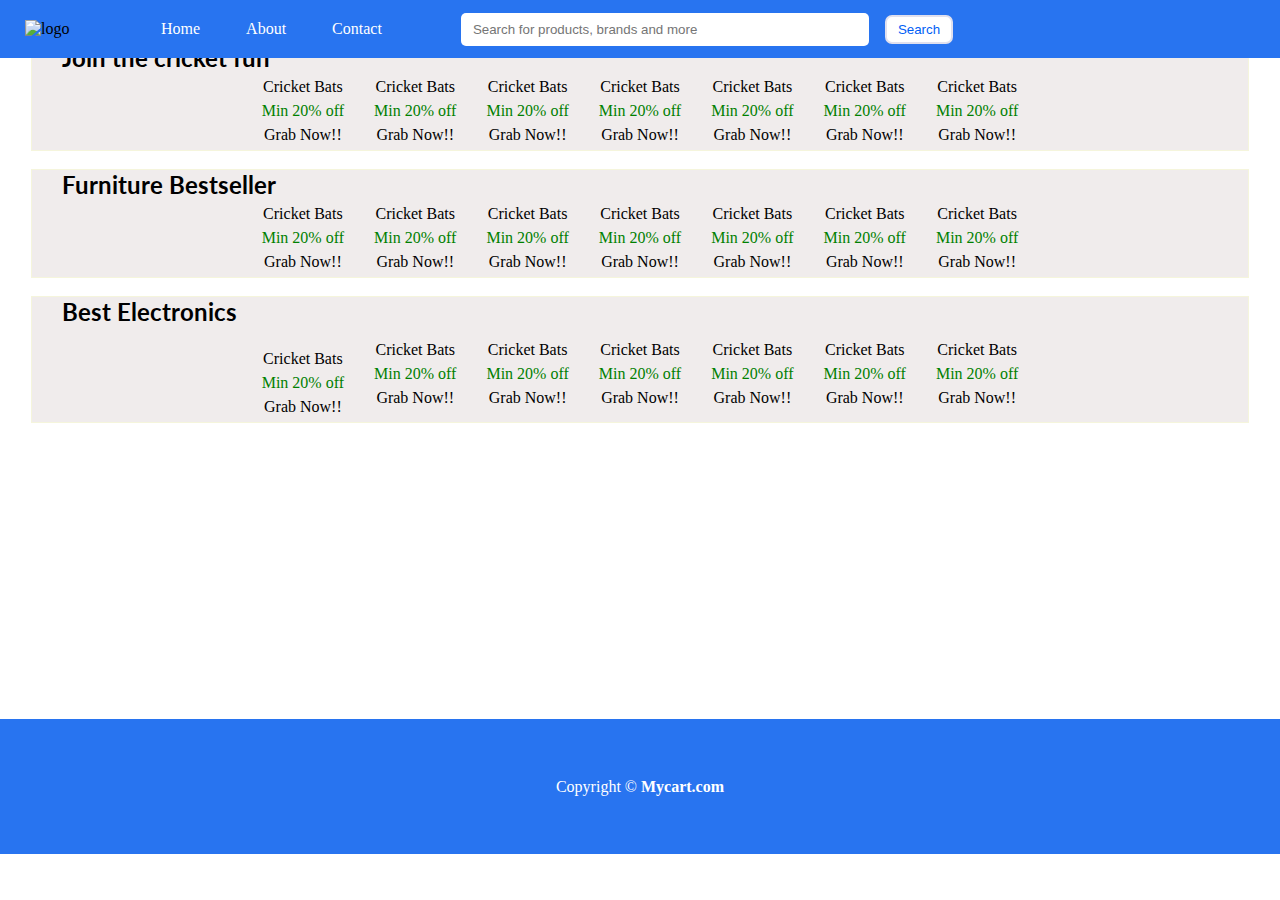
==== html/harry/index.html @ d7c7e14e "ṃodified project" ====
<!DOCTYPE html>
<html lang="en">

<head>
    <meta charset="UTF-8">
    <meta http-equiv="X-UA-Compatible" content="IE=edge">
    <meta name="viewport" content="width=device-width, initial-scale=1.0">
    <link rel="icon" type="icon" href="imag/flip2.png">
    <link rel="stylesheet" href="flipkart.css">
    <link rel="stylesheet" href="textf.css">
    <link rel="stylesheet" href="responsive.css">
    <title>
        Online Shopping Site for Mobiles, Electronics, Furniture, Grocery, Lifestyle, Books & More. Best Offers!
    </title>
    <!-- <link rel="icon" type="image/png"  href="html/harry/Flipkart-Logo.png" >-->

</head>

<body>
    <header>
        <nav>
            <div class="logo">
                <img src="logo.png" alt="logo">
            </div>
            <ul>
                <li><a
                        href="https://www.flipkart.com/clothing-and-accessories/topwear/pr?sid=clo,ash&p[]=facets.ideal_for%255B%255D%3DMen&p[]=facets.ideal_for%255B%255D%3Dmen&otracker=categorytree&fm=neo%2Fmerchandising&iid=M_5b3d1f1a-84ae-4a9f-9fd9-e22129f2c041_1_372UD5BXDFYS_MC.AHHHWF67UPNB&otracker=hp_rich_navigation_1_1.navigationCard.RICH_NAVIGATION_Fashion~Men%2527s%2BTop%2BWear~All_AHHHWF67UPNB&otracker1=hp_rich_navigation_PINNED_neo%2Fmerchandising_NA_NAV_EXPANDABLE_navigationCard_cc_1_L2_view-all&cid=AHHHWF67UPNB">Home</a>
                </li>
                <li> <a href="index3.html">About</a></li>
                <li> <a href="grid.html">Contact</a></li>
            </ul>
            <div class="search">
                <input type="text" name="" id="" placeholder="Search for products, brands and more">
                <button class="button">Search</button>
            </div>
        </nav>

    </header>

    <main>
        <div class="container">
            <div class="slider">
                <img src="https://source.unsplash.com/1200x500?men, shoes, shirts" alt="">

            </div>

            <div class="card">
                <h2 class="my-2">
                    Join the cricket fun
                </h2>
                <div class="cards">
                    <div class="card-item">
                        <img src="https://source.unsplash.com/160x160?cricket" alt="">
                        <div class="lines">
                            <p class="text-center my-1">Cricket Bats</p>
                            <p class="text-center my-5">Min 20% off</p>
                            <p class="text-center my-1">Grab Now!!</p>
                        </div>
                    </div>
                    <div class="card-item">
                        <img src="https://source.unsplash.com/160x160?cricket" alt="">
                        <div class="lines">
                            <p class="text-center my-1">Cricket Bats</p>
                            <p class="text-center my-5">Min 20% off</p>
                            <p class="text-center my-1">Grab Now!!</p>
                        </div>
                    </div>
                    <div class="card-item">
                        <img src="https://source.unsplash.com/160x160?cricket, stump" alt="">
                        <div class="lines">
                            <p class="text-center my-1">Cricket Bats</p>
                            <p class="text-center my-5">Min 20% off</p>
                            <p class="text-center my-1">Grab Now!!</p>
                        </div>
                    </div>
                    <div class="card-item">
                        <img src="https://source.unsplash.com/160x160?cricket, empire" alt="">
                        <div class="lines">
                            <p class="text-center my-1">Cricket Bats</p>
                            <p class="text-center my-5">Min 20% off</p>
                            <p class="text-center my-1">Grab Now!!</p>
                        </div>
                    </div>
                    <div class="card-item">
                        <img src="https://source.unsplash.com/160x160?cricket, balling" alt="">
                        <div class="lines">
                            <p class="text-center my-1">Cricket Bats</p>
                            <p class="text-center my-5">Min 20% off</p>
                            <p class="text-center my-1">Grab Now!!</p>
                        </div>
                    </div>
                    <div class="card-item">
                        <img src="https://source.unsplash.com/160x160?cricket, fielding" alt="">
                        <div class="lines">
                            <p class="text-center my-1">Cricket Bats</p>
                            <p class="text-center my-5">Min 20% off</p>
                            <p class="text-center my-1">Grab Now!!</p>
                        </div>
                    </div>
                    <div class="card-item">
                        <img src="https://source.unsplash.com/160x160?cricket" alt="">
                        <div class="lines">
                            <p class="text-center my-1">Cricket Bats</p>
                            <p class="text-center my-5">Min 20% off</p>
                            <p class="text-center my-1">Grab Now!!</p>
                        </div>
                    </div>
                </div>

            </div>
            <br>
            <div class="card">
                <h2 class="my-2">
                    Furniture Bestseller
                </h2>
                <div class="cards">

                    <div class="card-item">
                        <img src="https://source.unsplash.com/160x160?cricket" alt="">
                        <div class="lines">
                            <p class="text-center my-1">Cricket Bats</p>
                            <p class="text-center my-5">Min 20% off</p>
                            <p class="text-center my-1">Grab Now!!</p>
                        </div>
                    </div>

                    <div class="card-item">
                        <img src="https://source.unsplash.com/160x160?cricket" alt="">
                        <div class="lines">
                            <p class="text-center my-1">Cricket Bats</p>
                            <p class="text-center my-5">Min 20% off</p>
                            <p class="text-center my-1">Grab Now!!</p>
                        </div>
                    </div>
                    <div class="card-item">
                        <img src="https://source.unsplash.com/160x160?cricket, stump" alt="">
                        <div class="lines">
                            <p class="text-center my-1">Cricket Bats</p>
                            <p class="text-center my-5">Min 20% off</p>
                            <p class="text-center my-1">Grab Now!!</p>
                        </div>
                    </div>
                    <div class="card-item">
                        <img src="https://source.unsplash.com/160x160?cricket, empire" alt="">
                        <div class="lines">
                            <p class="text-center my-1">Cricket Bats</p>
                            <p class="text-center my-5">Min 20% off</p>
                            <p class="text-center my-1">Grab Now!!</p>
                        </div>
                    </div>
                    <div class="card-item">
                        <img src="https://source.unsplash.com/160x160?cricket, balling" alt="">
                        <div class="lines">
                            <p class="text-center my-1">Cricket Bats</p>
                            <p class="text-center my-5">Min 20% off</p>
                            <p class="text-center my-1">Grab Now!!</p>
                        </div>
                    </div>
                    <div class="card-item">
                        <img src="https://source.unsplash.com/160x160?cricket, fielding" alt="">
                        <div class="lines">
                            <p class="text-center my-1">Cricket Bats</p>
                            <p class="text-center my-5">Min 20% off</p>
                            <p class="text-center my-1">Grab Now!!</p>
                        </div>
                    </div>
                    <div class="card-item">
                        <img src="https://source.unsplash.com/160x160?cricket" alt="">
                        <div class="lines">
                            <p class="text-center my-1">Cricket Bats</p>
                            <p class="text-center my-5">Min 20% off</p>
                            <p class="text-center my-1">Grab Now!!</p>
                        </div>
                    </div>
                </div>

            </div>
            <br>
            <div class="card">
                <h2 class="my-2">
                    Best Electronics
                </h2>
                <div class="cards">
                    <div class="card-item">
                        <a
                            href="https://www.flipkart.com/electronics-best-offers-store?fm=neo%2Fmerchandising&iid=M_a2e21495-d330-4755-846b-1359b8b30804_1_372UD5BXDFYS_MC.IT4NQRJLYVLG&otracker=hp_rich_navigation_9_1.navigationCard.RICH_NAVIGATION_Electronics~MobileAccessory_IT4NQRJLYVLG&otracker1=hp_rich_navigation_PINNED_neo%2Fmerchandising_NA_NAV_EXPANDABLE_navigationCard_cc_9_L1_view-all&cid=IT4NQRJLYVLG">
                            <img src="https://source.unsplash.com/160x160?mobile" alt=""></a>
                        <div class="lines">
                            <p class="text-center my-1">Cricket Bats</p>
                            <p class="text-center my-5">Min 20% off</p>
                            <p class="text-center my-1">Grab Now!!</p>
                        </div>
                    </div>
                    <div class="card-item">
                        <img src="https://source.unsplash.com/160x160?bluetooth" alt="">
                        <div class="lines">
                            <p class="text-center my-1">Cricket Bats</p>
                            <p class="text-center my-5">Min 20% off</p>
                            <p class="text-center my-1">Grab Now!!</p>
                        </div>
                    </div>
                    <div class="card-item">
                        <img src="https://source.unsplash.com/160x160?cricket, stump" alt="">
                        <div class="lines">
                            <p class="text-center my-1">Cricket Bats</p>
                            <p class="text-center my-5">Min 20% off</p>
                            <p class="text-center my-1">Grab Now!!</p>
                        </div>
                    </div>
                    <div class="card-item">
                        <img src="https://source.unsplash.com/160x160?cricket, empire" alt="">
                        <div class="lines">
                            <p class="text-center my-1">Cricket Bats</p>
                            <p class="text-center my-5">Min 20% off</p>
                            <p class="text-center my-1">Grab Now!!</p>
                        </div>
                    </div>
                    <div class="card-item">
                        <img src="https://source.unsplash.com/160x160?cricket, balling" alt="">
                        <div class="lines">
                            <p class="text-center my-1">Cricket Bats</p>
                            <p class="text-center my-5">Min 20% off</p>
                            <p class="text-center my-1">Grab Now!!</p>
                        </div>
                    </div>
                    <div class="card-item">
                        <img src="https://source.unsplash.com/160x160?cricket, fielding" alt="">
                        <div class="lines">
                            <p class="text-center my-1">Cricket Bats</p>
                            <p class="text-center my-5">Min 20% off</p>
                            <p class="text-center my-1">Grab Now!!</p>
                        </div>
                    </div>
                    <div class="card-item">
                        <img src="https://source.unsplash.com/160x160?cricket" alt="">
                        <div class="lines">
                            <p class="text-center my-1">Cricket Bats</p>
                            <p class="text-center my-5">Min 20% off</p>
                            <p class="text-center my-1">Grab Now!!</p>
                        </div>
                    </div>
                </div>

            </div>
            <br>
        </div>
    </main>

    <footer class="flex-all-center">
        <p>Copyright &copy; <b><a href="http://www.mycart.org/">Mycart.com </a> </b></p>
    </footer>


</body>

</html>
---- html/harry/flipkart.css ----
@import url('https://fonts.googleapis.com/css2?family=Lato:wght@300&display=swap');

* {
    padding: 0;
    margin: 0;

}

/* body {
    background-color: lightcyan;
} */

header {
    background: #2874f0;
    position: fixed;
    top: 0;
    width: 100%;
    /* border: 2px solid red; */
    /* font-family: 'Lato', sans-serif; */


}

nav ul {
    height: 58px;

    display: flex;
    justify-content: flex-start;
    align-items: center;
}

nav {
    display: flex;


}

.logo {
    display: flex;
    align-items: center;
}

.logo img {
    width: 88px;
    padding: 0 25px;
}

nav ul li {

    padding: 0 23px;
    list-style: none;

}

nav ul li a {
    color: white;
    text-decoration: none;
}

nav ul li a:hover {
    color: black;
    /* font-weight: bolder; */
    /* font-size: small; */

}

/* nav ul li a:active{
    color: grey;
} */

.search {
    display: flex;
    /* justify-content: center; */
    align-items: center;
}

.search input {
    width: 30vw;
    /* height: 23px; */
    height: 33px;
    margin: 0 16px 0 56px;
    border-radius: 5px;
    padding: 0 12px;
    border: 0;
}

.slider {
    /* margin: auto; */
    width: 80vw;
    margin: 12px auto;
    overflow: hidden;
}

/* .slider img{
    border: 2px solid black;
} */

.card {
    /* background-color: #90abd7; */
    max-width: 95vw;
    margin: auto;
    border: 1px solid beige;
    /* background-color: rgb(227, 249, 249); */
    background-color: rgb(240, 236, 236);
}

.cards {
    display: flex;
    /* flex-direction: row; */
    justify-content: center;
    overflow: hidden;
}

.card-item {
    display: inline-flex;
    justify-content: center;
    flex-direction: column;
    margin: 0 15px;
}

/* .card-item:hover{
image-rendering: ;
} */

/* .card-item img{
    border: 2px solid black;

} */

.card-item img {
    transition: transform .5s ease;
}

.card-item:hover img {
    transform: scale(1.1);
}

.card h2 {
    font-family: 'Lato', sans-serif;

}

.container {
    min-height: calc(100vh - 58px - 15vh);
}

footer {
    height: 15vh;
    background: #2874f0;
    color: white;
    /* font-family: 'Lato', sans-serif; */
}

footer p a {
    text-decoration: none;
    color: white;
}
---- html/harry/textf.css ----
.flex-all-center {
    display: flex;
    justify-content: center;
    align-items: center;
}

.button {
    padding: 5px 11px;
    color: #005ef5;
    background-color: white;
    border: 2px solid rgb(224, 224, 238);
    border-radius: 7px;
    cursor: pointer;
    /* font-family: 'Lato', sans-serif; */
    /* font-weight: bolder; */
}

/* .button:hover{
    font-weight: bold;
} */
.my-1 {
    margin: 6px 0;
    
}
.my-2{
    margin: 0 30px;
}
.my-5{
    color: green;
}

.text-center{
    text-align: center;
}
---- html/harry/responsive.css ----
@media screen and (max-width:1000px) {
    nav {
        flex-direction: column;
    }

    .slider {
        height: 100px;
        width: 100px;
    }

    .logo {
        justify-content: center;
        margin: 15px;
    }

    nav ul {
        justify-content: center;
    }

    .search {
        justify-content: center;
    }

    .search input {
        margin: 12px 16px;
    }

    nav ul {
        height: 23px;
    }

    .card-item img {
        width: 140px;
    }
}
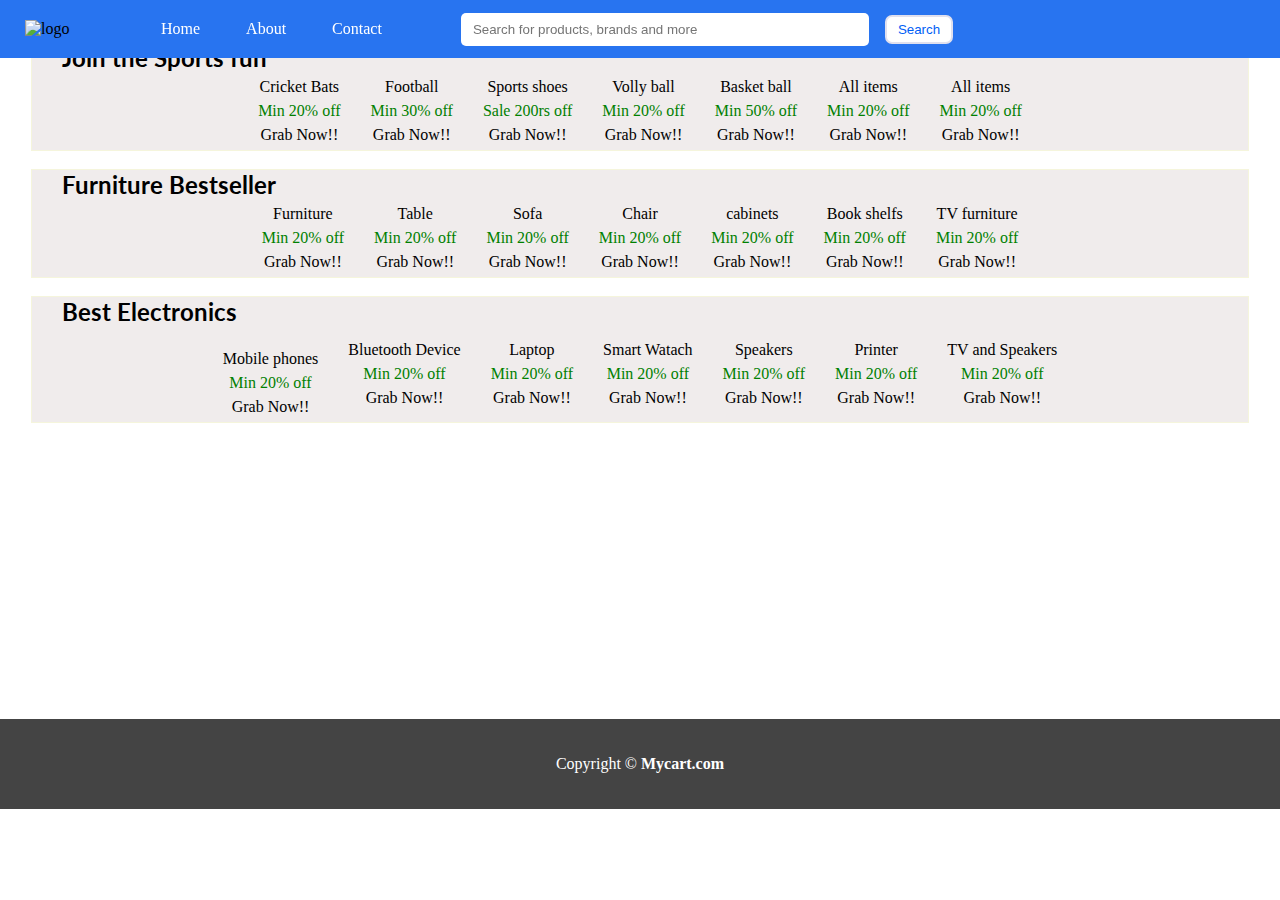
==== commit 91ba302d: "Changed Images links and title names" ====
--- a/html/harry/index.html
+++ b/html/harry/index.html
@@ -26,8 +26,9 @@
                 <li><a
                         href="https://www.flipkart.com/clothing-and-accessories/topwear/pr?sid=clo,ash&p[]=facets.ideal_for%255B%255D%3DMen&p[]=facets.ideal_for%255B%255D%3Dmen&otracker=categorytree&fm=neo%2Fmerchandising&iid=M_5b3d1f1a-84ae-4a9f-9fd9-e22129f2c041_1_372UD5BXDFYS_MC.AHHHWF67UPNB&otracker=hp_rich_navigation_1_1.navigationCard.RICH_NAVIGATION_Fashion~Men%2527s%2BTop%2BWear~All_AHHHWF67UPNB&otracker1=hp_rich_navigation_PINNED_neo%2Fmerchandising_NA_NAV_EXPANDABLE_navigationCard_cc_1_L2_view-all&cid=AHHHWF67UPNB">Home</a>
                 </li>
-                <li> <a href="index3.html">About</a></li>
-                <li> <a href="grid.html">Contact</a></li>
+
+                <li> <a href="https://www.flipkart.com/about-us?otracker=undefined_footer_navlinks">About</a></li>
+                <li> <a href="https://www.flipkart.com/helpcentre?otracker=undefined_footer_navlinks">Contact</a></li>
             </ul>
             <div class="search">
                 <input type="text" name="" id="" placeholder="Search for products, brands and more">
@@ -40,13 +41,12 @@
     <main>
         <div class="container">
             <div class="slider">
-                <img src="https://source.unsplash.com/1200x500?men, shoes, shirts" alt="">
-
+              <img src="https://source.unsplash.com/1200x500?shoes, shirts, mobile, glasses, iphone" alt="">
             </div>
 
             <div class="card">
                 <h2 class="my-2">
-                    Join the cricket fun
+                    Join the Sports fun
                 </h2>
                 <div class="cards">
                     <div class="card-item">
@@ -58,49 +58,49 @@
                         </div>
                     </div>
                     <div class="card-item">
-                        <img src="https://source.unsplash.com/160x160?cricket" alt="">
-                        <div class="lines">
-                            <p class="text-center my-1">Cricket Bats</p>
-                            <p class="text-center my-5">Min 20% off</p>
-                            <p class="text-center my-1">Grab Now!!</p>
-                        </div>
-                    </div>
-                    <div class="card-item">
-                        <img src="https://source.unsplash.com/160x160?cricket, stump" alt="">
-                        <div class="lines">
-                            <p class="text-center my-1">Cricket Bats</p>
-                            <p class="text-center my-5">Min 20% off</p>
-                            <p class="text-center my-1">Grab Now!!</p>
-                        </div>
-                    </div>
-                    <div class="card-item">
-                        <img src="https://source.unsplash.com/160x160?cricket, empire" alt="">
-                        <div class="lines">
-                            <p class="text-center my-1">Cricket Bats</p>
-                            <p class="text-center my-5">Min 20% off</p>
-                            <p class="text-center my-1">Grab Now!!</p>
-                        </div>
-                    </div>
-                    <div class="card-item">
-                        <img src="https://source.unsplash.com/160x160?cricket, balling" alt="">
-                        <div class="lines">
-                            <p class="text-center my-1">Cricket Bats</p>
-                            <p class="text-center my-5">Min 20% off</p>
-                            <p class="text-center my-1">Grab Now!!</p>
-                        </div>
-                    </div>
-                    <div class="card-item">
-                        <img src="https://source.unsplash.com/160x160?cricket, fielding" alt="">
-                        <div class="lines">
-                            <p class="text-center my-1">Cricket Bats</p>
-                            <p class="text-center my-5">Min 20% off</p>
-                            <p class="text-center my-1">Grab Now!!</p>
-                        </div>
-                    </div>
-                    <div class="card-item">
-                        <img src="https://source.unsplash.com/160x160?cricket" alt="">
-                        <div class="lines">
-                            <p class="text-center my-1">Cricket Bats</p>
+                        <img src="https://source.unsplash.com/160x160?ball" alt="">
+                        <div class="lines">
+                            <p class="text-center my-1">Football</p>
+                            <p class="text-center my-5">Min 30% off</p>
+                            <p class="text-center my-1">Grab Now!!</p>
+                        </div>
+                    </div>
+                    <div class="card-item">
+                        <img src="https://source.unsplash.com/160x160?sports shoes" alt="">
+                        <div class="lines">
+                            <p class="text-center my-1">Sports shoes</p>
+                            <p class="text-center my-5">Sale 200rs off</p>
+                            <p class="text-center my-1">Grab Now!!</p>
+                        </div>
+                    </div>
+                    <div class="card-item">
+                        <img src="https://source.unsplash.com/160x160?vollyball" alt="">
+                        <div class="lines">
+                            <p class="text-center my-1">Volly ball</p>
+                            <p class="text-center my-5">Min 20% off</p>
+                            <p class="text-center my-1">Grab Now!!</p>
+                        </div>
+                    </div>
+                    <div class="card-item">
+                        <img src="https://source.unsplash.com/160x160?basketball" alt="">
+                        <div class="lines">
+                            <p class="text-center my-1">Basket ball</p>
+                            <p class="text-center my-5">Min 50% off</p>
+                            <p class="text-center my-1">Grab Now!!</p>
+                        </div>
+                    </div>
+                    <div class="card-item">
+                        <img src="https://source.unsplash.com/160x160?game" alt="">
+                        <div class="lines">
+                            <p class="text-center my-1">All items</p>
+                            <p class="text-center my-5">Min 20% off</p>
+                            <p class="text-center my-1">Grab Now!!</p>
+                        </div>
+                    </div>
+                    <div class="card-item">
+                        <img src="https://source.unsplash.com/160x160?skateboard" alt="">
+                        <div class="lines">
+                            <p class="text-center my-1">All items</p>
                             <p class="text-center my-5">Min 20% off</p>
                             <p class="text-center my-1">Grab Now!!</p>
                         </div>
@@ -116,58 +116,58 @@
                 <div class="cards">
 
                     <div class="card-item">
-                        <img src="https://source.unsplash.com/160x160?cricket" alt="">
-                        <div class="lines">
-                            <p class="text-center my-1">Cricket Bats</p>
-                            <p class="text-center my-5">Min 20% off</p>
-                            <p class="text-center my-1">Grab Now!!</p>
-                        </div>
-                    </div>
-
-                    <div class="card-item">
-                        <img src="https://source.unsplash.com/160x160?cricket" alt="">
-                        <div class="lines">
-                            <p class="text-center my-1">Cricket Bats</p>
-                            <p class="text-center my-5">Min 20% off</p>
-                            <p class="text-center my-1">Grab Now!!</p>
-                        </div>
-                    </div>
-                    <div class="card-item">
-                        <img src="https://source.unsplash.com/160x160?cricket, stump" alt="">
-                        <div class="lines">
-                            <p class="text-center my-1">Cricket Bats</p>
-                            <p class="text-center my-5">Min 20% off</p>
-                            <p class="text-center my-1">Grab Now!!</p>
-                        </div>
-                    </div>
-                    <div class="card-item">
-                        <img src="https://source.unsplash.com/160x160?cricket, empire" alt="">
-                        <div class="lines">
-                            <p class="text-center my-1">Cricket Bats</p>
-                            <p class="text-center my-5">Min 20% off</p>
-                            <p class="text-center my-1">Grab Now!!</p>
-                        </div>
-                    </div>
-                    <div class="card-item">
-                        <img src="https://source.unsplash.com/160x160?cricket, balling" alt="">
-                        <div class="lines">
-                            <p class="text-center my-1">Cricket Bats</p>
-                            <p class="text-center my-5">Min 20% off</p>
-                            <p class="text-center my-1">Grab Now!!</p>
-                        </div>
-                    </div>
-                    <div class="card-item">
-                        <img src="https://source.unsplash.com/160x160?cricket, fielding" alt="">
-                        <div class="lines">
-                            <p class="text-center my-1">Cricket Bats</p>
-                            <p class="text-center my-5">Min 20% off</p>
-                            <p class="text-center my-1">Grab Now!!</p>
-                        </div>
-                    </div>
-                    <div class="card-item">
-                        <img src="https://source.unsplash.com/160x160?cricket" alt="">
-                        <div class="lines">
-                            <p class="text-center my-1">Cricket Bats</p>
+                        <img src="https://source.unsplash.com/160x160?furniture" alt="">
+                        <div class="lines">
+                            <p class="text-center my-1">Furniture</p>
+                            <p class="text-center my-5">Min 20% off</p>
+                            <p class="text-center my-1">Grab Now!!</p>
+                        </div>
+                    </div>
+
+                    <div class="card-item">
+                        <img src="https://source.unsplash.com/160x160?table" alt="">
+                        <div class="lines">
+                            <p class="text-center my-1">Table</p>
+                            <p class="text-center my-5">Min 20% off</p>
+                            <p class="text-center my-1">Grab Now!!</p>
+                        </div>
+                    </div>
+                    <div class="card-item">
+                        <img src="https://source.unsplash.com/160x160?sofa" alt="">
+                        <div class="lines">
+                            <p class="text-center my-1">Sofa</p>
+                            <p class="text-center my-5">Min 20% off</p>
+                            <p class="text-center my-1">Grab Now!!</p>
+                        </div>
+                    </div>
+                    <div class="card-item">
+                        <img src="https://source.unsplash.com/160x160?chair" alt="">
+                        <div class="lines">
+                            <p class="text-center my-1">Chair</p>
+                            <p class="text-center my-5">Min 20% off</p>
+                            <p class="text-center my-1">Grab Now!!</p>
+                        </div>
+                    </div>
+                    <div class="card-item">
+                        <img src="https://source.unsplash.com/160x160?cabinets" alt="">
+                        <div class="lines">
+                            <p class="text-center my-1">cabinets</p>
+                            <p class="text-center my-5">Min 20% off</p>
+                            <p class="text-center my-1">Grab Now!!</p>
+                        </div>
+                    </div>
+                    <div class="card-item">
+                        <img src="https://source.unsplash.com/160x160?book shelfs" alt="">
+                        <div class="lines">
+                            <p class="text-center my-1">Book shelfs</p>
+                            <p class="text-center my-5">Min 20% off</p>
+                            <p class="text-center my-1">Grab Now!!</p>
+                        </div>
+                    </div>
+                    <div class="card-item">
+                        <img src="https://source.unsplash.com/160x160?tv Furniture" alt="">
+                        <div class="lines">
+                            <p class="text-center my-1">TV furniture</p>
                             <p class="text-center my-5">Min 20% off</p>
                             <p class="text-center my-1">Grab Now!!</p>
                         </div>
@@ -186,7 +186,7 @@
                             href="https://www.flipkart.com/electronics-best-offers-store?fm=neo%2Fmerchandising&iid=M_a2e21495-d330-4755-846b-1359b8b30804_1_372UD5BXDFYS_MC.IT4NQRJLYVLG&otracker=hp_rich_navigation_9_1.navigationCard.RICH_NAVIGATION_Electronics~MobileAccessory_IT4NQRJLYVLG&otracker1=hp_rich_navigation_PINNED_neo%2Fmerchandising_NA_NAV_EXPANDABLE_navigationCard_cc_9_L1_view-all&cid=IT4NQRJLYVLG">
                             <img src="https://source.unsplash.com/160x160?mobile" alt=""></a>
                         <div class="lines">
-                            <p class="text-center my-1">Cricket Bats</p>
+                            <p class="text-center my-1">Mobile phones</p>
                             <p class="text-center my-5">Min 20% off</p>
                             <p class="text-center my-1">Grab Now!!</p>
                         </div>
@@ -194,47 +194,47 @@
                     <div class="card-item">
                         <img src="https://source.unsplash.com/160x160?bluetooth" alt="">
                         <div class="lines">
-                            <p class="text-center my-1">Cricket Bats</p>
-                            <p class="text-center my-5">Min 20% off</p>
-                            <p class="text-center my-1">Grab Now!!</p>
-                        </div>
-                    </div>
-                    <div class="card-item">
-                        <img src="https://source.unsplash.com/160x160?cricket, stump" alt="">
-                        <div class="lines">
-                            <p class="text-center my-1">Cricket Bats</p>
-                            <p class="text-center my-5">Min 20% off</p>
-                            <p class="text-center my-1">Grab Now!!</p>
-                        </div>
-                    </div>
-                    <div class="card-item">
-                        <img src="https://source.unsplash.com/160x160?cricket, empire" alt="">
-                        <div class="lines">
-                            <p class="text-center my-1">Cricket Bats</p>
-                            <p class="text-center my-5">Min 20% off</p>
-                            <p class="text-center my-1">Grab Now!!</p>
-                        </div>
-                    </div>
-                    <div class="card-item">
-                        <img src="https://source.unsplash.com/160x160?cricket, balling" alt="">
-                        <div class="lines">
-                            <p class="text-center my-1">Cricket Bats</p>
-                            <p class="text-center my-5">Min 20% off</p>
-                            <p class="text-center my-1">Grab Now!!</p>
-                        </div>
-                    </div>
-                    <div class="card-item">
-                        <img src="https://source.unsplash.com/160x160?cricket, fielding" alt="">
-                        <div class="lines">
-                            <p class="text-center my-1">Cricket Bats</p>
-                            <p class="text-center my-5">Min 20% off</p>
-                            <p class="text-center my-1">Grab Now!!</p>
-                        </div>
-                    </div>
-                    <div class="card-item">
-                        <img src="https://source.unsplash.com/160x160?cricket" alt="">
-                        <div class="lines">
-                            <p class="text-center my-1">Cricket Bats</p>
+                            <p class="text-center my-1">Bluetooth Device</p>
+                            <p class="text-center my-5">Min 20% off</p>
+                            <p class="text-center my-1">Grab Now!!</p>
+                        </div>
+                    </div>
+                    <div class="card-item">
+                        <img src="https://source.unsplash.com/160x160?laptop" alt="">
+                        <div class="lines">
+                            <p class="text-center my-1">Laptop</p>
+                            <p class="text-center my-5">Min 20% off</p>
+                            <p class="text-center my-1">Grab Now!!</p>
+                        </div>
+                    </div>
+                    <div class="card-item">
+                        <img src="https://source.unsplash.com/160x160?smartwatch" alt="">
+                        <div class="lines">
+                            <p class="text-center my-1">Smart Watach</p>
+                            <p class="text-center my-5">Min 20% off</p>
+                            <p class="text-center my-1">Grab Now!!</p>
+                        </div>
+                    </div>
+                    <div class="card-item">
+                        <img src="https://source.unsplash.com/160x160?speaker" alt="">
+                        <div class="lines">
+                            <p class="text-center my-1">Speakers</p>
+                            <p class="text-center my-5">Min 20% off</p>
+                            <p class="text-center my-1">Grab Now!!</p>
+                        </div>
+                    </div>
+                    <div class="card-item">
+                        <img src="https://source.unsplash.com/160x160?printer" alt="">
+                        <div class="lines">
+                            <p class="text-center my-1">Printer</p>
+                            <p class="text-center my-5">Min 20% off</p>
+                            <p class="text-center my-1">Grab Now!!</p>
+                        </div>
+                    </div>
+                    <div class="card-item">
+                        <img src="https://source.unsplash.com/160x160?tv, Speakers" alt="">
+                        <div class="lines">
+                            <p class="text-center my-1">TV and Speakers</p>
                             <p class="text-center my-5">Min 20% off</p>
                             <p class="text-center my-1">Grab Now!!</p>
                         </div>
--- a/html/harry/flipkart.css
+++ b/html/harry/flipkart.css
@@ -6,9 +6,6 @@
 
 }
 
-/* body {
-    background-color: lightcyan;
-} */
 
 header {
     background: #2874f0;
@@ -17,21 +14,6 @@
     width: 100%;
     /* border: 2px solid red; */
     /* font-family: 'Lato', sans-serif; */
-
-
-}
-
-nav ul {
-    height: 58px;
-
-    display: flex;
-    justify-content: flex-start;
-    align-items: center;
-}
-
-nav {
-    display: flex;
-
 
 }
 
@@ -45,11 +27,20 @@
     padding: 0 25px;
 }
 
+nav ul {
+    height: 58px;
+    display: flex;
+    align-items: center;
+}
+
+nav {
+    display: flex;
+}
+
+
 nav ul li {
-
-    padding: 0 23px;
+    padding: 23px;
     list-style: none;
-
 }
 
 nav ul li a {
@@ -59,14 +50,7 @@
 
 nav ul li a:hover {
     color: black;
-    /* font-weight: bolder; */
-    /* font-size: small; */
-
 }
-
-/* nav ul li a:active{
-    color: grey;
-} */
 
 .search {
     display: flex;
@@ -78,7 +62,7 @@
     width: 30vw;
     /* height: 23px; */
     height: 33px;
-    margin: 0 16px 0 56px;
+    margin: 0 16px 0 56px;  /*top right bottom left*/
     border-radius: 5px;
     padding: 0 12px;
     border: 0;
@@ -145,8 +129,8 @@
 }
 
 footer {
-    height: 15vh;
-    background: #2874f0;
+    height: 10vh;
+    background: #444;
     color: white;
     /* font-family: 'Lato', sans-serif; */
 }
--- a/html/harry/responsive.css
+++ b/html/harry/responsive.css
@@ -7,7 +7,7 @@
         height: 100px;
         width: 100px;
     }
-
+    
     .logo {
         justify-content: center;
         margin: 15px;
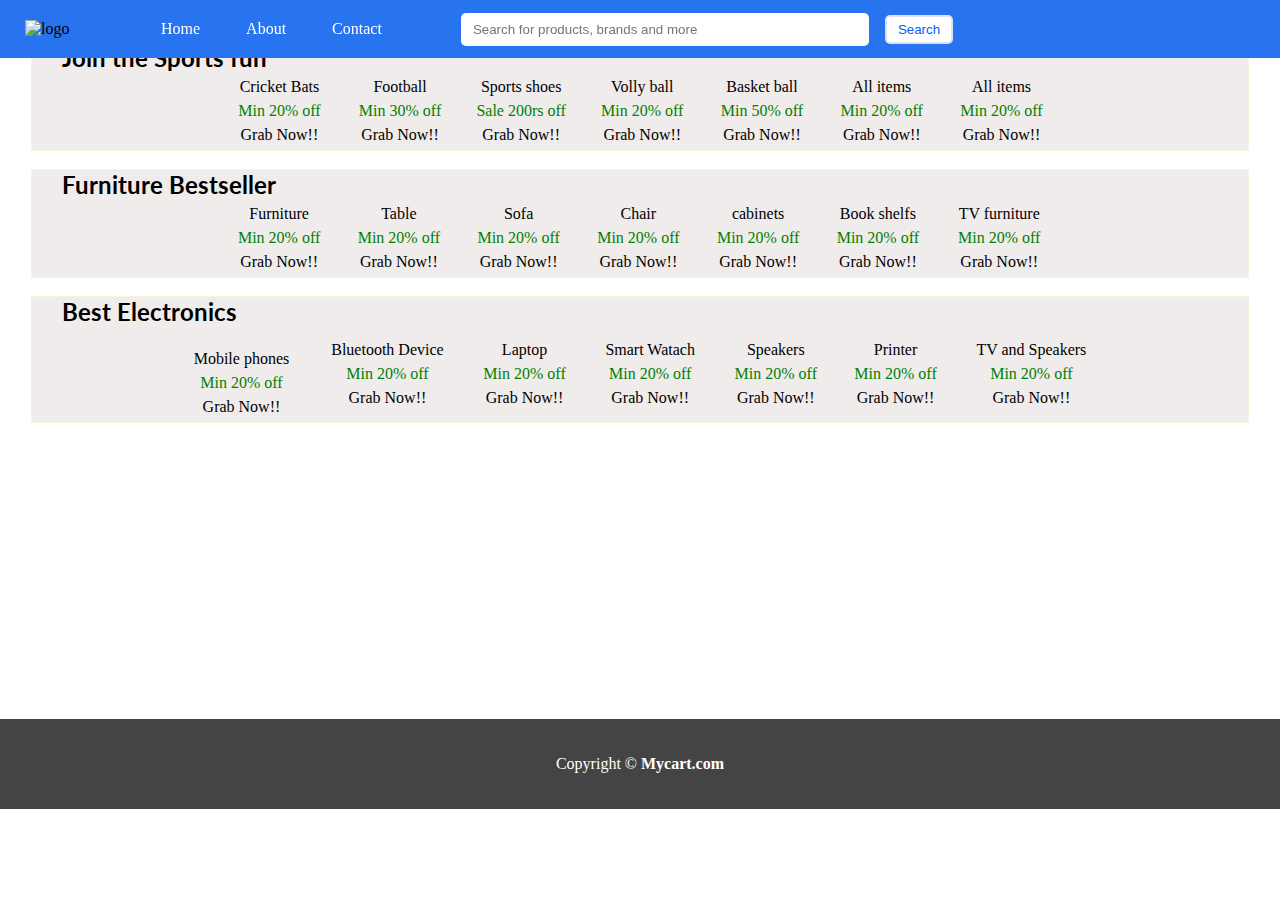
==== commit 4b24afdf: "some change in flipkart" ====
--- a/html/harry/index.html
+++ b/html/harry/index.html
@@ -23,9 +23,7 @@
                 <img src="logo.png" alt="logo">
             </div>
             <ul>
-                <li><a
-                        href="https://www.flipkart.com/clothing-and-accessories/topwear/pr?sid=clo,ash&p[]=facets.ideal_for%255B%255D%3DMen&p[]=facets.ideal_for%255B%255D%3Dmen&otracker=categorytree&fm=neo%2Fmerchandising&iid=M_5b3d1f1a-84ae-4a9f-9fd9-e22129f2c041_1_372UD5BXDFYS_MC.AHHHWF67UPNB&otracker=hp_rich_navigation_1_1.navigationCard.RICH_NAVIGATION_Fashion~Men%2527s%2BTop%2BWear~All_AHHHWF67UPNB&otracker1=hp_rich_navigation_PINNED_neo%2Fmerchandising_NA_NAV_EXPANDABLE_navigationCard_cc_1_L2_view-all&cid=AHHHWF67UPNB">Home</a>
-                </li>
+                <li><a href="index.html">Home</li></a> 
 
                 <li> <a href="https://www.flipkart.com/about-us?otracker=undefined_footer_navlinks">About</a></li>
                 <li> <a href="https://www.flipkart.com/helpcentre?otracker=undefined_footer_navlinks">Contact</a></li>
@@ -46,11 +44,11 @@
 
             <div class="card">
                 <h2 class="my-2">
-                    Join the Sports fun
+                    Join the Sports fun 
                 </h2>
                 <div class="cards">
                     <div class="card-item">
-                        <img src="https://source.unsplash.com/160x160?cricket" alt="">
+                        <img src="https://source.unsplash.com/160x160?cricket bat" alt="">
                         <div class="lines">
                             <p class="text-center my-1">Cricket Bats</p>
                             <p class="text-center my-5">Min 20% off</p>
@@ -118,7 +116,7 @@
                     <div class="card-item">
                         <img src="https://source.unsplash.com/160x160?furniture" alt="">
                         <div class="lines">
-                            <p class="text-center my-1">Furniture</p>
+                            <p class="text-center my-1">Furniture  </p>
                             <p class="text-center my-5">Min 20% off</p>
                             <p class="text-center my-1">Grab Now!!</p>
                         </div>
--- a/html/harry/flipkart.css
+++ b/html/harry/flipkart.css
@@ -83,20 +83,19 @@
     /* background-color: #90abd7; */
     max-width: 95vw;
     margin: auto;
-    border: 1px solid beige;
+    border: 1px solid beige;                        /* by me */
     /* background-color: rgb(227, 249, 249); */
-    background-color: rgb(240, 236, 236);
+    background-color: rgb(240, 236, 236);           /* by me */
 }
 
 .cards {
     display: flex;
-    /* flex-direction: row; */
     justify-content: center;
     overflow: hidden;
 }
 
 .card-item {
-    display: inline-flex;
+    display: flex;
     justify-content: center;
     flex-direction: column;
     margin: 0 15px;
@@ -111,11 +110,11 @@
 
 } */
 
-.card-item img {
+.card-item img {                        /* by me */
     transition: transform .5s ease;
 }
 
-.card-item:hover img {
+.card-item:hover img {                  /* by me */
     transform: scale(1.1);
 }
 
@@ -138,4 +137,4 @@
 footer p a {
     text-decoration: none;
     color: white;
-}+}
--- a/html/harry/textf.css
+++ b/html/harry/textf.css
@@ -9,7 +9,7 @@
     color: #005ef5;
     background-color: white;
     border: 2px solid rgb(224, 224, 238);
-    border-radius: 7px;
+    border-radius: 5px;
     cursor: pointer;
     /* font-family: 'Lato', sans-serif; */
     /* font-weight: bolder; */
@@ -19,7 +19,7 @@
     font-weight: bold;
 } */
 .my-1 {
-    margin: 6px 0;
+    margin: 6px;
     
 }
 .my-2{
--- a/html/harry/responsive.css
+++ b/html/harry/responsive.css
@@ -4,8 +4,8 @@
     }
 
     .slider {
-        height: 100px;
-        width: 100px;
+        /* height: 100px; */
+        width: 300px;
     }
     
     .logo {
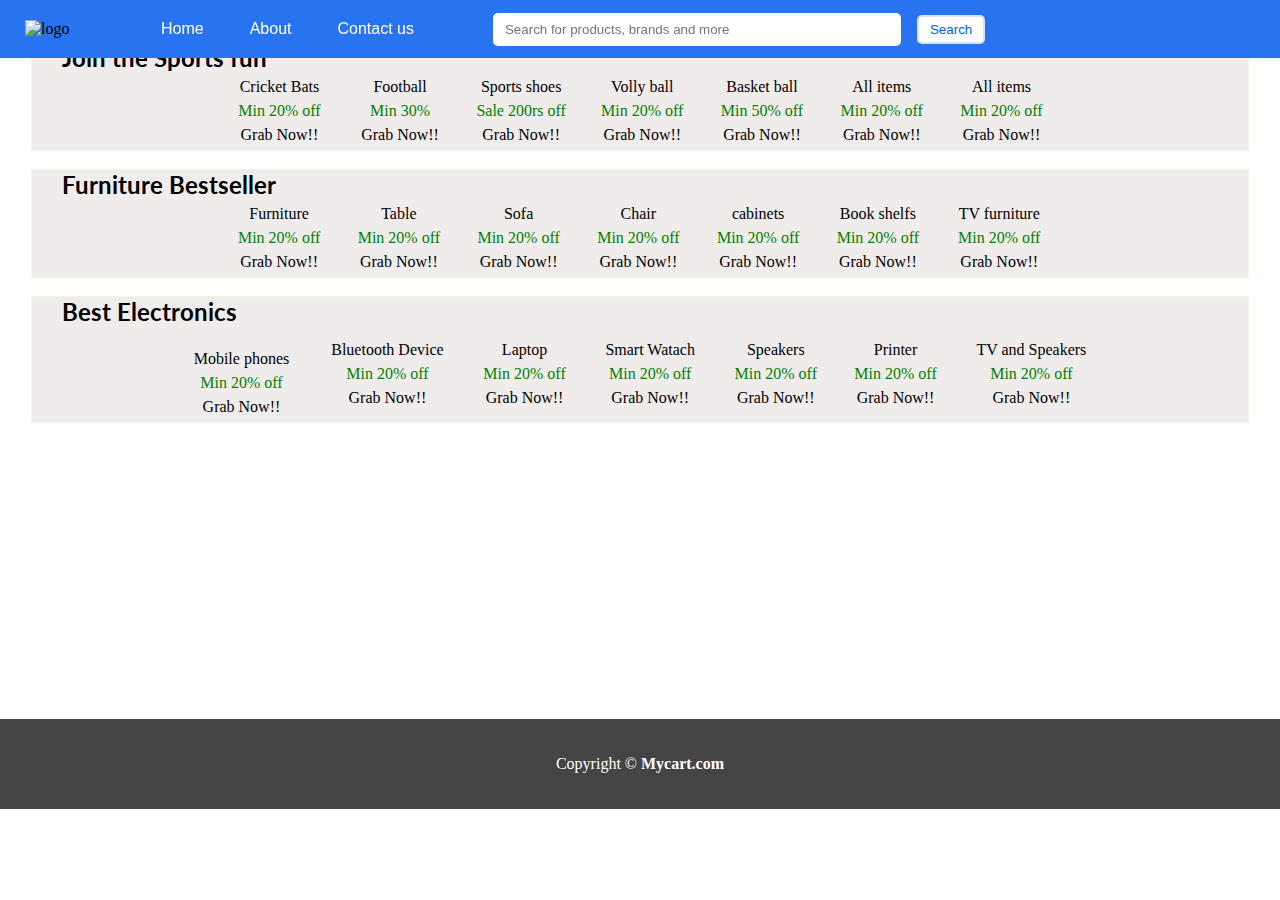
==== commit 8fb8a7cf: "little bit modification" ====
--- a/html/harry/index.html
+++ b/html/harry/index.html
@@ -23,13 +23,13 @@
                 <img src="logo.png" alt="logo">
             </div>
             <ul>
-                <li><a href="index.html">Home</li></a> 
+                <li><a href="index.html">Home</li></a>
 
                 <li> <a href="https://www.flipkart.com/about-us?otracker=undefined_footer_navlinks">About</a></li>
-                <li> <a href="https://www.flipkart.com/helpcentre?otracker=undefined_footer_navlinks">Contact</a></li>
+                <li> <a href="loginpage.html">Contact us</a></li>
             </ul>
             <div class="search">
-                <input type="text" name="" id="" placeholder="Search for products, brands and more">
+                <input type="text" name="search" id="search" placeholder="Search for products, brands and more">
                 <button class="button">Search</button>
             </div>
         </nav>
@@ -39,12 +39,12 @@
     <main>
         <div class="container">
             <div class="slider">
-              <img src="https://source.unsplash.com/1200x500?shoes, shirts, mobile, glasses, iphone" alt="">
+                <img src="https://source.unsplash.com/1200x500?shoes, shirts, mobile, glasses, iphone" alt="">
             </div>
 
             <div class="card">
                 <h2 class="my-2">
-                    Join the Sports fun 
+                    Join the Sports fun
                 </h2>
                 <div class="cards">
                     <div class="card-item">
@@ -59,7 +59,7 @@
                         <img src="https://source.unsplash.com/160x160?ball" alt="">
                         <div class="lines">
                             <p class="text-center my-1">Football</p>
-                            <p class="text-center my-5">Min 30% off</p>
+                            <p class="text-center my-5">Min 30%</p>
                             <p class="text-center my-1">Grab Now!!</p>
                         </div>
                     </div>
@@ -116,7 +116,7 @@
                     <div class="card-item">
                         <img src="https://source.unsplash.com/160x160?furniture" alt="">
                         <div class="lines">
-                            <p class="text-center my-1">Furniture  </p>
+                            <p class="text-center my-1">Furniture </p>
                             <p class="text-center my-5">Min 20% off</p>
                             <p class="text-center my-1">Grab Now!!</p>
                         </div>
--- a/html/harry/flipkart.css
+++ b/html/harry/flipkart.css
@@ -5,7 +5,9 @@
     margin: 0;
 
 }
-
+header{
+    z-index: 1;
+}
 
 header {
     background: #2874f0;
@@ -37,10 +39,10 @@
     display: flex;
 }
 
-
 nav ul li {
     padding: 23px;
     list-style: none;
+    font-family: Roboto, Arial, sans-serif;
 }
 
 nav ul li a {
--- a/html/harry/textf.css
+++ b/html/harry/textf.css
@@ -20,15 +20,16 @@
 } */
 .my-1 {
     margin: 6px;
-    
 }
-.my-2{
+
+.my-2 {
     margin: 0 30px;
 }
-.my-5{
+
+.my-5 {
     color: green;
 }
 
-.text-center{
+.text-center {
     text-align: center;
 }